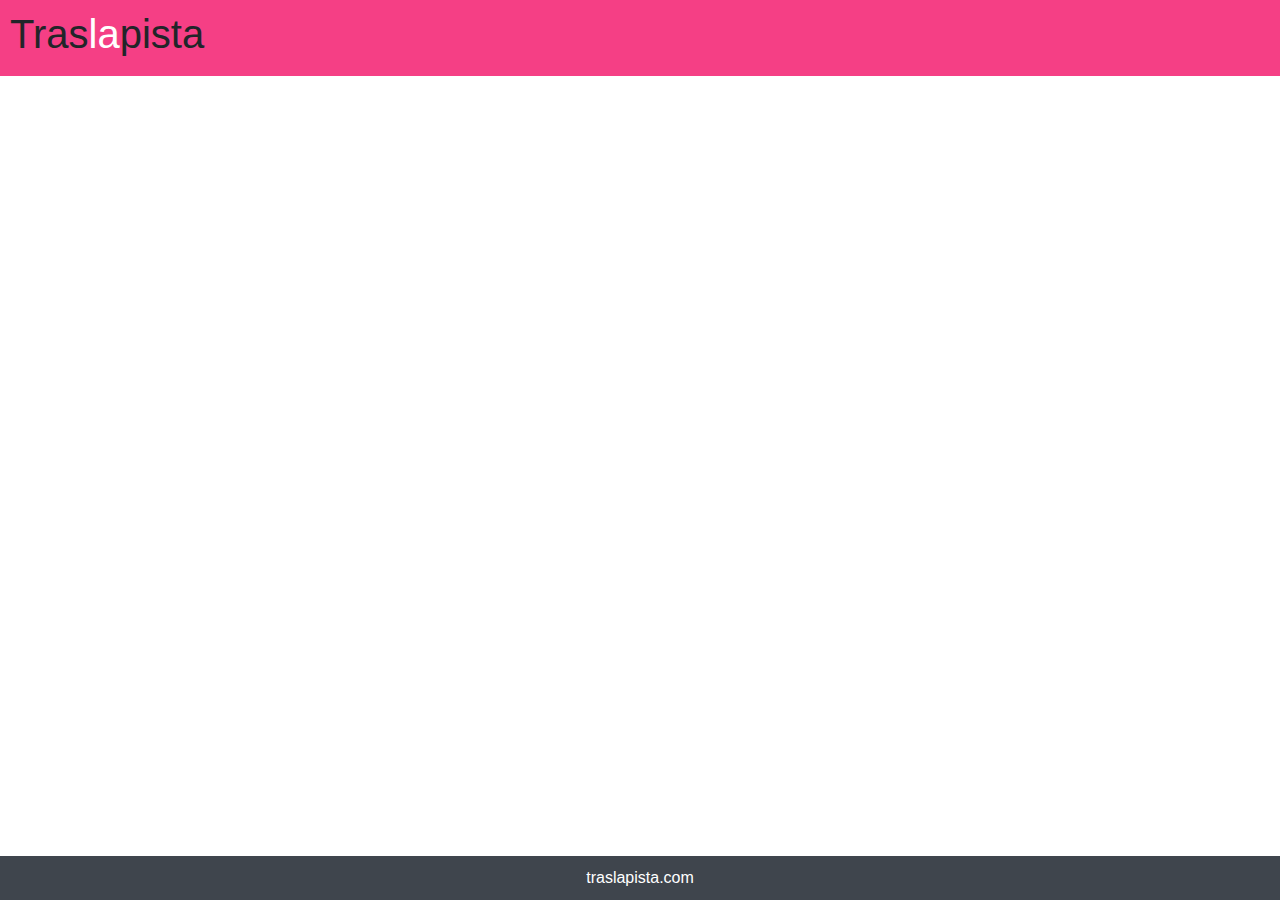
==== index.html @ cabe7eaa "inicial" ====
<html>
  <head>
    <meta name="viewport" content="initial-scale=1.0, width=device-width" />
    <meta charset="utf-8">
    <link rel="stylesheet" href="https://maxcdn.bootstrapcdn.com/bootstrap/4.4.1/css/bootstrap.min.css">
    <script src="https://ajax.googleapis.com/ajax/libs/jquery/3.4.1/jquery.min.js"></script>
    <script src="https://cdnjs.cloudflare.com/ajax/libs/popper.js/1.16.0/umd/popper.min.js"></script>
    <script src="https://maxcdn.bootstrapcdn.com/bootstrap/4.4.1/js/bootstrap.min.js"></script>
    <script src="https://js.api.here.com/v3/3.1/mapsjs-core.js"
    type="text/javascript" charset="utf-8"></script>
    <script src="https://js.api.here.com/v3/3.1/mapsjs-service.js"
    type="text/javascript" charset="utf-8"></script>
    <link rel="stylesheet" type="text/css" href="css/style.css">
  </head>
  <body>
        <header>
            <h1>Tras<span class="accent">la</span>pista</h1>
        </header>
        <article>
            <div id="mapContainer"></div>
        </article>
        <footer class="text-center">
            traslapista.com
        </footer>

    
    <script>
      /**
        * Moves the map to display over Berlin
        *
        * @param  {H.Map} map      A HERE Map instance within the application
        */
        function moveMapToBerlin(map){
        map.setCenter({lat:52.5159, lng:13.3777});
        map.setZoom(14);
        }

        /**
        * Boilerplate map initialization code starts below:
        */

        //Step 1: initialize communication with the platform
        // In your own code, replace variable window.apikey with your own apikey
        var platform = new H.service.Platform({
        apikey: "GyWyDQtou-L-8uo0x7rF6l3QdFTEPvlDF6Ff6zBnFOI"
        });
        var defaultLayers = platform.createDefaultLayers();

        //Step 2: initialize a map - this map is centered over Europe
        var map = new H.Map(document.getElementById('mapContainer'),
        defaultLayers.vector.normal.map,{
        center: {lat:40.4, lng: -3.6833},
        zoom: 12,
        pixelRatio: window.devicePixelRatio || 1
        });
        // add a resize listener to make sure that the map occupies the whole container
        window.addEventListener('resize', () => map.getViewPort().resize());

        //Step 3: make the map interactive
        // MapEvents enables the event system
        // Behavior implements default interactions for pan/zoom (also on mobile touch environments)
        var behavior = new H.mapevents.Behavior(new H.mapevents.MapEvents(map));

        // Create the default UI components
        var ui = H.ui.UI.createDefault(map, defaultLayers);

        // Now use the map as required...
        window.onload = function () {
        moveMapToBerlin(map);
        }
    </script>
    

  </body>
</html>
---- css/style.css ----
*{
    box-sizing:border-box;s
}

body{
  display: flex;
  flex-direction: column;
  width:100vw;
  height:100vh;
  padding:0;
  margin:0;
  font-family: Arial, Helvetica, sans-serif;
}

header,article,footer{
    width:100%;
    padding:10px;
}

header{
    background-color:#f53f85;
    margin:0;
    border-radius:0;
}

header .accent{
    color:white;
}

article{
    flex-grow:1
}

footer{
    color:white;
    background-color:#3f454d;
}
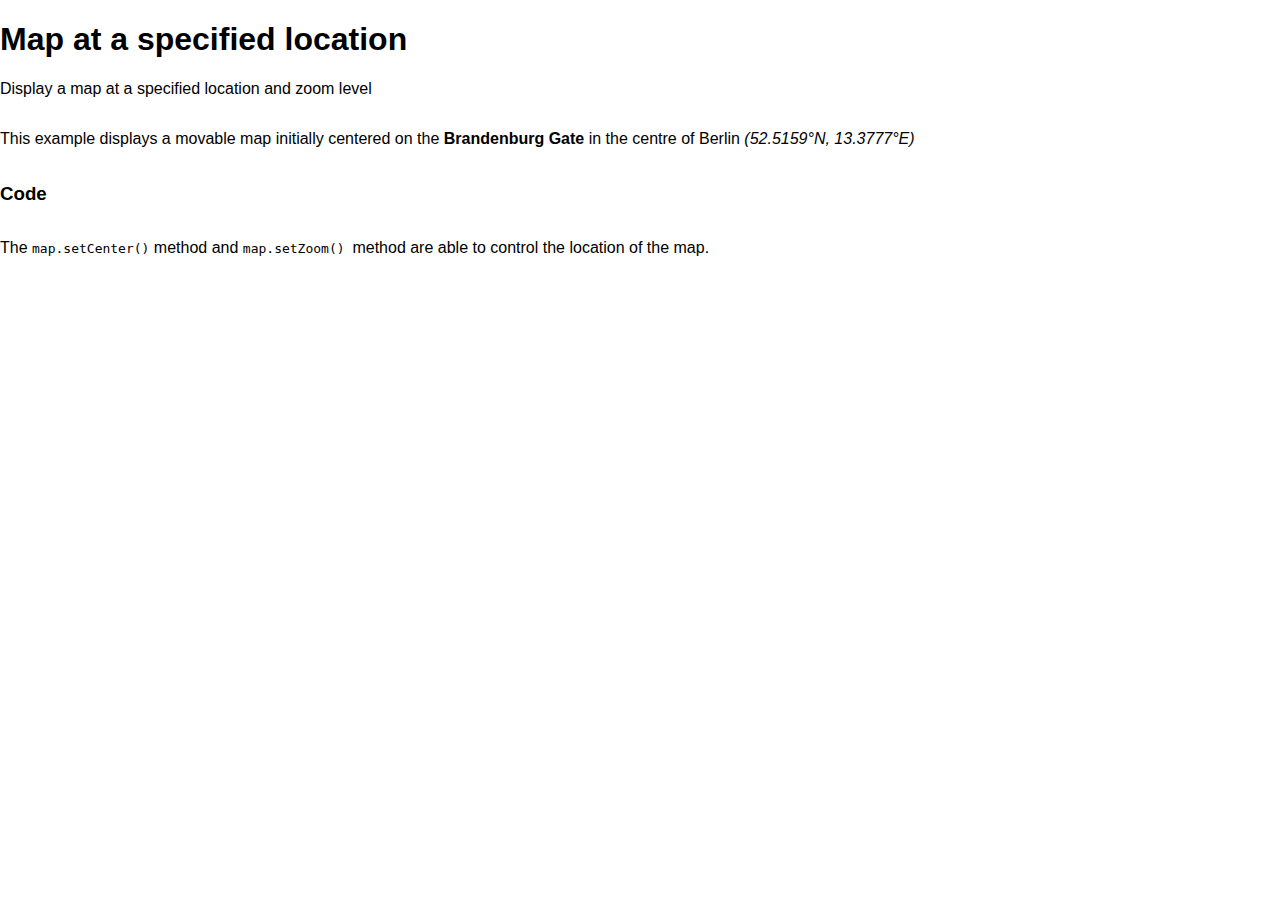
==== commit bbcb27c2: "demo" ====
--- a/index.html
+++ b/index.html
@@ -1,75 +1,28 @@
+<!DOCTYPE html>
 <html>
   <head>
-    <meta name="viewport" content="initial-scale=1.0, width=device-width" />
-    <meta charset="utf-8">
-    <link rel="stylesheet" href="https://maxcdn.bootstrapcdn.com/bootstrap/4.4.1/css/bootstrap.min.css">
-    <script src="https://ajax.googleapis.com/ajax/libs/jquery/3.4.1/jquery.min.js"></script>
-    <script src="https://cdnjs.cloudflare.com/ajax/libs/popper.js/1.16.0/umd/popper.min.js"></script>
-    <script src="https://maxcdn.bootstrapcdn.com/bootstrap/4.4.1/js/bootstrap.min.js"></script>
-    <script src="https://js.api.here.com/v3/3.1/mapsjs-core.js"
-    type="text/javascript" charset="utf-8"></script>
-    <script src="https://js.api.here.com/v3/3.1/mapsjs-service.js"
-    type="text/javascript" charset="utf-8"></script>
-    <link rel="stylesheet" type="text/css" href="css/style.css">
+    <meta name="viewport" content="width=device-width, initial-scale=1.0, maximum-scale=1.0, user-scalable=yes">
+    <meta http-equiv="Content-type" content="text/html;charset=UTF-8">
+    
+    <title>Map at a specified location</title>
+    <link rel="stylesheet" type="text/css" href="https://js.api.here.com/v3/3.1/mapsjs-ui.css" />
+    <link rel="stylesheet" type="text/css" href="css/style.css" />
+    <script type="text/javascript" src="https://js.api.here.com/v3/3.1/mapsjs-core.js"></script>
+    <script type="text/javascript" src="https://js.api.here.com/v3/3.1/mapsjs-service.js"></script>
+    <script type="text/javascript" src="https://js.api.here.com/v3/3.1/mapsjs-ui.js"></script>
+    <script type="text/javascript" src="https://js.api.here.com/v3/3.1/mapsjs-mapevents.js"></script>
   </head>
-  <body>
-        <header>
-            <h1>Tras<span class="accent">la</span>pista</h1>
-        </header>
-        <article>
-            <div id="mapContainer"></div>
-        </article>
-        <footer class="text-center">
-            traslapista.com
-        </footer>
-
-    
-    <script>
-      /**
-        * Moves the map to display over Berlin
-        *
-        * @param  {H.Map} map      A HERE Map instance within the application
-        */
-        function moveMapToBerlin(map){
-        map.setCenter({lat:52.5159, lng:13.3777});
-        map.setZoom(14);
-        }
-
-        /**
-        * Boilerplate map initialization code starts below:
-        */
-
-        //Step 1: initialize communication with the platform
-        // In your own code, replace variable window.apikey with your own apikey
-        var platform = new H.service.Platform({
-        apikey: "GyWyDQtou-L-8uo0x7rF6l3QdFTEPvlDF6Ff6zBnFOI"
-        });
-        var defaultLayers = platform.createDefaultLayers();
-
-        //Step 2: initialize a map - this map is centered over Europe
-        var map = new H.Map(document.getElementById('mapContainer'),
-        defaultLayers.vector.normal.map,{
-        center: {lat:40.4, lng: -3.6833},
-        zoom: 12,
-        pixelRatio: window.devicePixelRatio || 1
-        });
-        // add a resize listener to make sure that the map occupies the whole container
-        window.addEventListener('resize', () => map.getViewPort().resize());
-
-        //Step 3: make the map interactive
-        // MapEvents enables the event system
-        // Behavior implements default interactions for pan/zoom (also on mobile touch environments)
-        var behavior = new H.mapevents.Behavior(new H.mapevents.MapEvents(map));
-
-        // Create the default UI components
-        var ui = H.ui.UI.createDefault(map, defaultLayers);
-
-        // Now use the map as required...
-        window.onload = function () {
-        moveMapToBerlin(map);
-        }
-    </script>
-    
-
+  <body id="markers-on-the-map">
+    <div class="page-header">
+        <h1>Map at a specified location</h1>
+        <p>Display a map at a specified location and zoom level</p>
+    </div>
+    <p>This example displays a movable map initially centered on the <b>Brandenburg Gate</b> in the centre of Berlin <i>(52.5159°N, 13.3777°E)</i></p>
+    <div id="map"></div>
+    <h3>Code</h3>
+    <p>
+        The <code>map.setCenter()</code> method and <code>map.setZoom() </code>method are able to control the location of the map.<br>
+    </p>
+    <script type="text/javascript" src='./js/script.js'></script>
   </body>
-</html>+</html>
--- a/css/style.css
+++ b/css/style.css
@@ -18,13 +18,9 @@
 }
 
 header{
-    background-color:#f53f85;
+    color:#f53f85;
     margin:0;
     border-radius:0;
-}
-
-header .accent{
-    color:white;
 }
 
 article{
